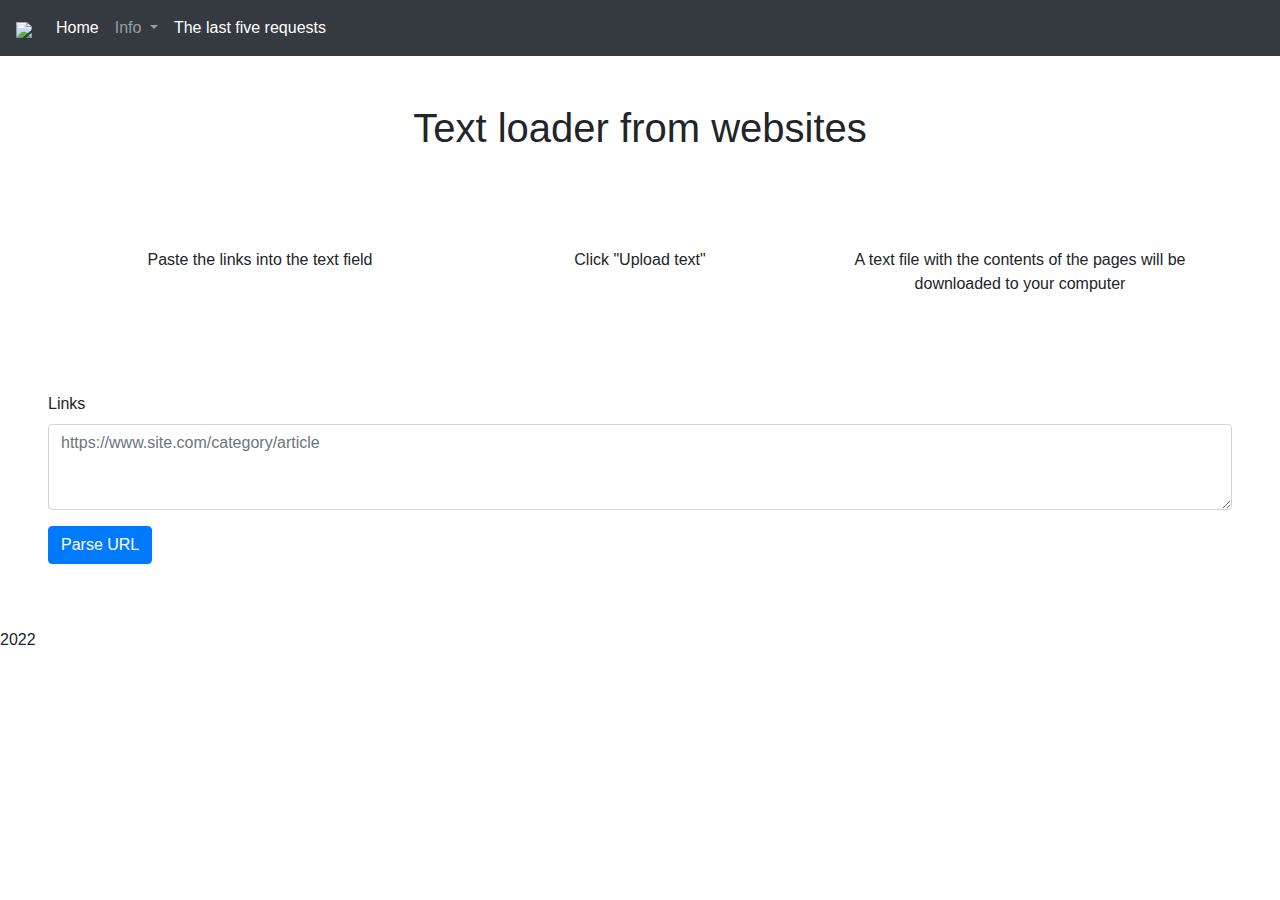
==== TextLoader/src/main/resources/templates/index.html @ a700a995 "First commit" ====
<!doctype html>
<html lang="en">
  <head>
    <!-- Required meta tags -->
    <meta charset="utf-8">
    <meta name="viewport" content="width=device-width, initial-scale=1, shrink-to-fit=no">
    <link href="style.css" rel="stylesheet">

    <!-- Bootstrap CSS -->
    <link rel="stylesheet" href="https://maxcdn.bootstrapcdn.com/bootstrap/4.0.0/css/bootstrap.min.css" integrity="sha384-Gn5384xqQ1aoWXA+058RXPxPg6fy4IWvTNh0E263XmFcJlSAwiGgFAW/dAiS6JXm" crossorigin="anonymous">
    <link rel="stylesheet" href="style.css">
    <title class="mt-5 mb-5">Text loader</title>
  </head>
  <body>
    <nav class="navbar navbar-expand-lg navbar-dark bg-dark">
      <!--Logo-->
      <a href="#" class="navbar-brand">
      <img src="files/logo.png" alt=" ">
      </a>
      <button class="navbar-toggler" type="button" data-toggle="collapse" data-target="#navbarSupportedContent" aria-controls="navbarSupportedContent" aria-expanded="false" aria-label="Toggle navigation">
        <span class="navbar-toggler-icon"></span>
      </button>

      <div class="collapse navbar-collapse" id="navbarSupportedContent">
        <ul class="navbar-nav mr-auto">
          <li class="nav-item active">
            <a class="nav-link" href="#">Home<span class="sr-only">(current)</span></a>
          </li>
          <li class="nav-item dropdown">
            <a class="nav-link dropdown-toggle" href="#" id="navbarDropdown" role="button" data-toggle="dropdown" aria-haspopup="true" aria-expanded="false">
              Info
            </a>
            <div class="dropdown-menu" aria-labelledby="navbarDropdown">
              <a class="dropdown-item1" href="#" data-toggle="modal" data-target="#exampleModal">about the service</a>
              <a class="dropdown-item2" href="#" data-toggle="modal" data-target="#exampleModalCenter">about the developer</a>
          </li>
          <li class="nav-item active">
            <a class="nav-link" href="#">The last five requests<span class="sr-only">(current)</span></a>
          </li>
        </ul>
      </div>
      
    </nav>
    <div class="modal fade" id="exampleModal" tabindex="-1" role="dialog" aria-labelledby="exampleModalLabel" aria-hidden="true">
      <div class="modal-dialog" role="document">
        <div class="modal-content">
          <div class="modal-header">
            <h5 class="modal-title" id="exampleModalLabel">About the service</h5>
            <button type="button" class="close" data-dismiss="modal" aria-label="Close">
              <span aria-hidden="true">&times;</span>
            </button>
          </div>
          <div class="modal-body">
		This is a training program. It copies the text from the specified web pages
		</div>
          <div class="modal-footer">
            <button type="button" class="btn btn-secondary" data-dismiss="modal">Close</button>
          </div>
        </div>
      </div>
    </div>
    <h1 class="text-center mt-5 pb-5">Text loader from websites</h1>
    <div class="modal fade" id="exampleModalCenter" tabindex="-1" role="dialog" aria-labelledby="exampleModalCenterTitle" aria-hidden="true">
      <div class="modal-dialog modal-dialog-centered" role="document">
        <div class="modal-content">
          <div class="modal-header">
            <h5 class="modal-title" id="exampleModalLongTitle">
			About the developer
		</h5>
            <button type="button" class="close" data-dismiss="modal" aria-label="Close">
              <span aria-hidden="true">&times;</span>
            </button>
          </div>
          <div class="modal-body">
           You can find out about the developer of the program from his <a href="https://github.com/a-oleg" class="text-decoration-none">github</a>
          </div>
          <div class="modal-footer">
            <button type="button" class="btn btn-secondary" data-dismiss="modal">Close</button>
          </div>
        </div>
      </div>
    </div>

    <!--Sequence of actions-->
    <div class="container text-center mt-5 pb-5"> <!--container 1140px-->
      <div class="row">
        <div class="col-md-6 col-lg">
          <img class="d-block m-auto" src="files/pastetext.png" alt="">
          <span>Paste the links into the text field</span>
          </a>
        </div>
        <div class=" col-md-6 col-lg">
          <img class="d-block m-auto" src="files/clickdownload.png" alt="">
          <span>Click "Upload text"</span>
          </a>
        </div>
        <div class=" col-md-6 col-lg =">
          <img class="d-block m-auto" src="files/downloadedtext.png" alt="">
          <span>A text file with the contents of the pages will be downloaded to your computer</span>
          </a>
        </div>
      </div>
    </div>

    <div class="container-fliud mt-5 pb-5 px-5">
      <!-- В action добавляю адрес сервера относительный java-файл controllets -->
        <form action = "/downloadResult" method="POST" id = "parseUrl" name="theForm">
        <div class="form-group">
          <label for="exampleFormControlTextarea1">Links</label>
          <textarea name="URL" class="form-control" id="exampleFormControlTextarea1" rows="3" placeholder="https://www.site.com/category/article"></textarea>
        </div>
        <button type="submit" class="btn btn-primary">Parse URL</button>
      </form>
    </div>

    <footer>
          <p class = "mt-3 pb-2">2022</p>
          <a href="https://github.com/a-oleg">
            <img src="files/github.png" alt="">
          </a>
    </footer>

    <!-- Optional JavaScript -->
    <!-- jQuery first, then Popper.js, then Bootstrap JS -->
    <script src="https://code.jquery.com/jquery-3.2.1.slim.min.js" integrity="sha384-KJ3o2DKtIkvYIK3UENzmM7KCkRr/rE9/Qpg6aAZGJwFDMVNA/GpGFF93hXpG5KkN" crossorigin="anonymous"></script>
    <script src="https://cdnjs.cloudflare.com/ajax/libs/popper.js/1.12.9/umd/popper.min.js" integrity="sha384-ApNbgh9B+Y1QKtv3Rn7W3mgPxhU9K/ScQsAP7hUibX39j7fakFPskvXusvfa0b4Q" crossorigin="anonymous"></script>
    <script src="https://maxcdn.bootstrapcdn.com/bootstrap/4.0.0/js/bootstrap.min.js" integrity="sha384-JZR6Spejh4U02d8jOt6vLEHfe/JQGiRRSQQxSfFWpi1MquVdAyjUar5+76PVCmYl" crossorigin="anonymous"></script>
    <script src="script.js"></script>
  </body>
</html>
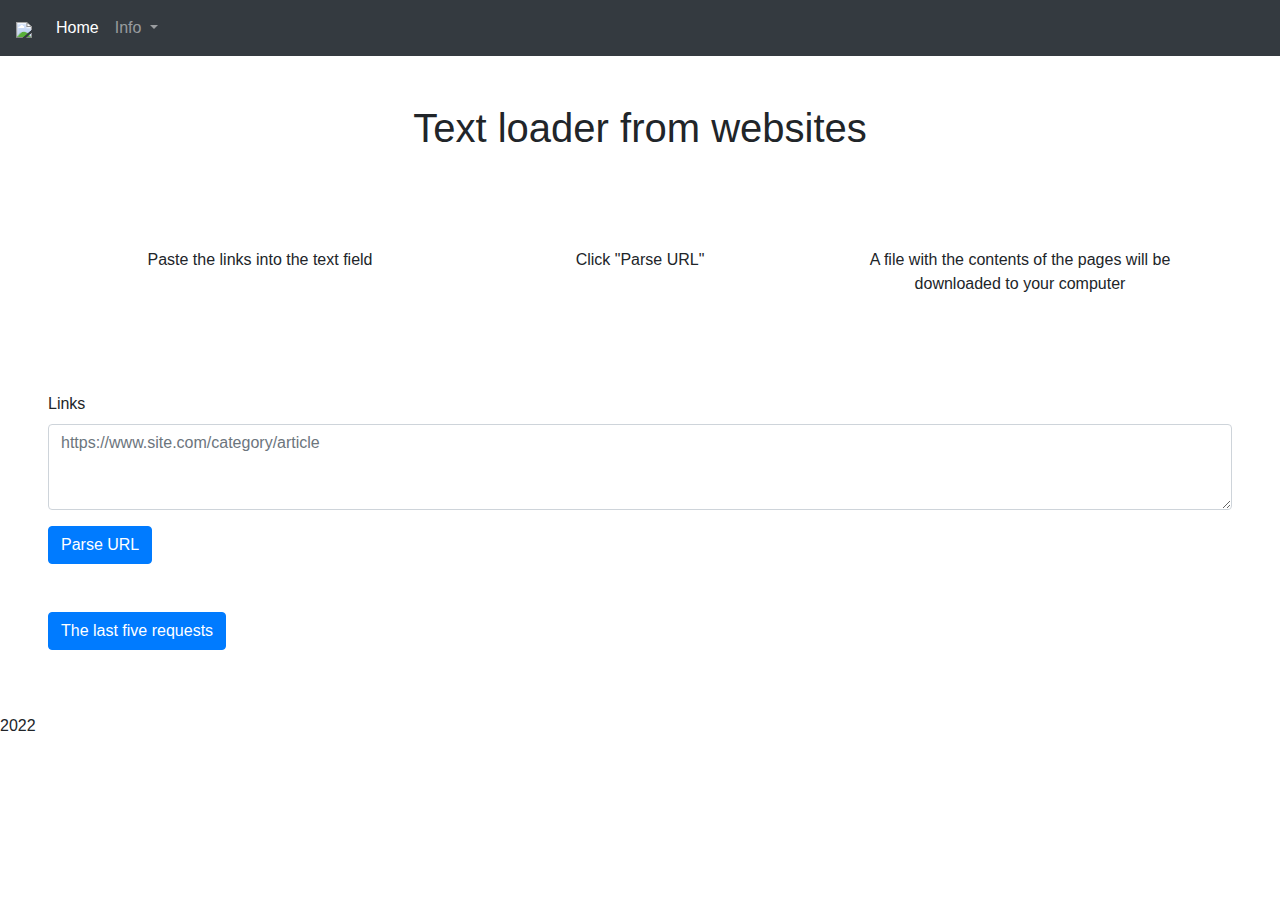
==== commit 661fff10: "Rewriting the parseURL function in OOP" ====
--- a/TextLoader/src/main/resources/templates/index.html
+++ b/TextLoader/src/main/resources/templates/index.html
@@ -33,13 +33,9 @@
             <div class="dropdown-menu" aria-labelledby="navbarDropdown">
               <a class="dropdown-item1" href="#" data-toggle="modal" data-target="#exampleModal">about the service</a>
               <a class="dropdown-item2" href="#" data-toggle="modal" data-target="#exampleModalCenter">about the developer</a>
-          </li>
-          <li class="nav-item active">
-            <a class="nav-link" href="#">The last five requests<span class="sr-only">(current)</span></a>
+            </div>
           </li>
         </ul>
-      </div>
-      
     </nav>
     <div class="modal fade" id="exampleModal" tabindex="-1" role="dialog" aria-labelledby="exampleModalLabel" aria-hidden="true">
       <div class="modal-dialog" role="document">
@@ -91,12 +87,12 @@
         </div>
         <div class=" col-md-6 col-lg">
           <img class="d-block m-auto" src="files/clickdownload.png" alt="">
-          <span>Click "Upload text"</span>
+          <span>Click "Parse URL"</span>
           </a>
         </div>
         <div class=" col-md-6 col-lg =">
           <img class="d-block m-auto" src="files/downloadedtext.png" alt="">
-          <span>A text file with the contents of the pages will be downloaded to your computer</span>
+          <span>A file with the contents of the pages will be downloaded to your computer</span>
           </a>
         </div>
       </div>
@@ -110,6 +106,13 @@
           <textarea name="URL" class="form-control" id="exampleFormControlTextarea1" rows="3" placeholder="https://www.site.com/category/article"></textarea>
         </div>
         <button type="submit" class="btn btn-primary">Parse URL</button>
+      </form>
+    </div>
+
+    <div class="container-fliud mt-0 pb-5 px-5">
+      <!-- В action добавляю адрес сервера относительный java-файл controllets -->
+      <form action = "/downloadHistory" method="POST" id = "downloadHistory" name="theForm">
+        <button type="submit" class="btn btn-primary">The last five requests</button>
       </form>
     </div>
 
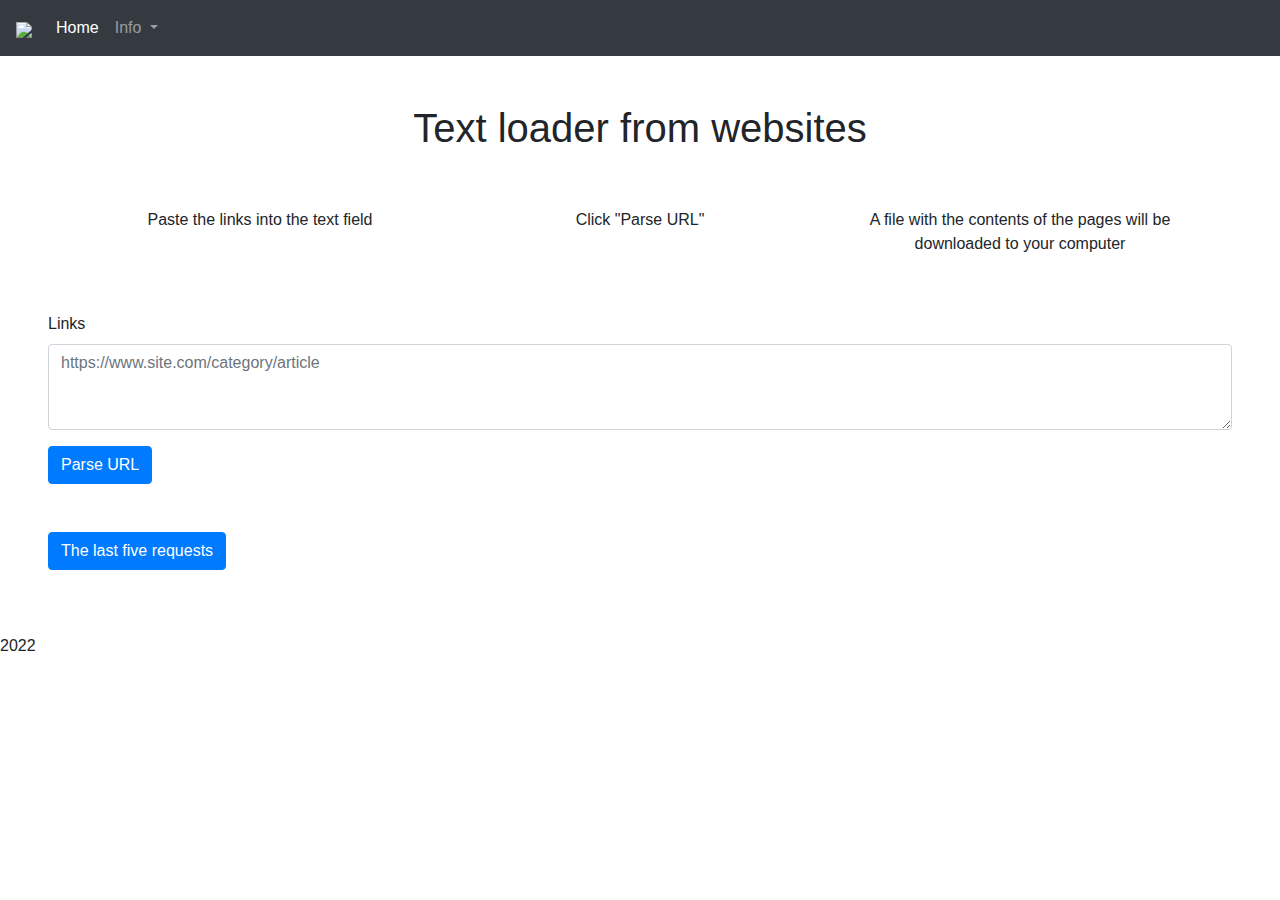
==== commit dcfa3650: "Create propertiesUtil + fix bug in HistoryRepository" ====
--- a/TextLoader/src/main/resources/templates/index.html
+++ b/TextLoader/src/main/resources/templates/index.html
@@ -78,7 +78,7 @@
     </div>
 
     <!--Sequence of actions-->
-    <div class="container text-center mt-5 pb-5"> <!--container 1140px-->
+    <div class="container text-center mt-2 pb-2"> <!--container 1140px-->
       <div class="row">
         <div class="col-md-6 col-lg">
           <img class="d-block m-auto" src="files/pastetext.png" alt="">
@@ -100,7 +100,7 @@
 
     <div class="container-fliud mt-5 pb-5 px-5">
       <!-- В action добавляю адрес сервера относительный java-файл controllets -->
-        <form action = "/downloadResult" method="POST" id = "parseUrl" name="theForm">
+        <form action = "/downloadResult" method="POST" id = "parseUrl" name="theForm1">
         <div class="form-group">
           <label for="exampleFormControlTextarea1">Links</label>
           <textarea name="URL" class="form-control" id="exampleFormControlTextarea1" rows="3" placeholder="https://www.site.com/category/article"></textarea>
@@ -108,10 +108,8 @@
         <button type="submit" class="btn btn-primary">Parse URL</button>
       </form>
     </div>
-
     <div class="container-fliud mt-0 pb-5 px-5">
-      <!-- В action добавляю адрес сервера относительный java-файл controllets -->
-      <form action = "/downloadHistory" method="POST" id = "downloadHistory" name="theForm">
+      <form action = "/downloadHistory" method="POST" id = "downloadHistory" name="theForm2">
         <button type="submit" class="btn btn-primary">The last five requests</button>
       </form>
     </div>
@@ -128,6 +126,6 @@
     <script src="https://code.jquery.com/jquery-3.2.1.slim.min.js" integrity="sha384-KJ3o2DKtIkvYIK3UENzmM7KCkRr/rE9/Qpg6aAZGJwFDMVNA/GpGFF93hXpG5KkN" crossorigin="anonymous"></script>
     <script src="https://cdnjs.cloudflare.com/ajax/libs/popper.js/1.12.9/umd/popper.min.js" integrity="sha384-ApNbgh9B+Y1QKtv3Rn7W3mgPxhU9K/ScQsAP7hUibX39j7fakFPskvXusvfa0b4Q" crossorigin="anonymous"></script>
     <script src="https://maxcdn.bootstrapcdn.com/bootstrap/4.0.0/js/bootstrap.min.js" integrity="sha384-JZR6Spejh4U02d8jOt6vLEHfe/JQGiRRSQQxSfFWpi1MquVdAyjUar5+76PVCmYl" crossorigin="anonymous"></script>
-    <script src="script.js"></script>
-  </body>
-</html>+    <!--<script src="script.js"></script>-->
+   </body>
+ </html>